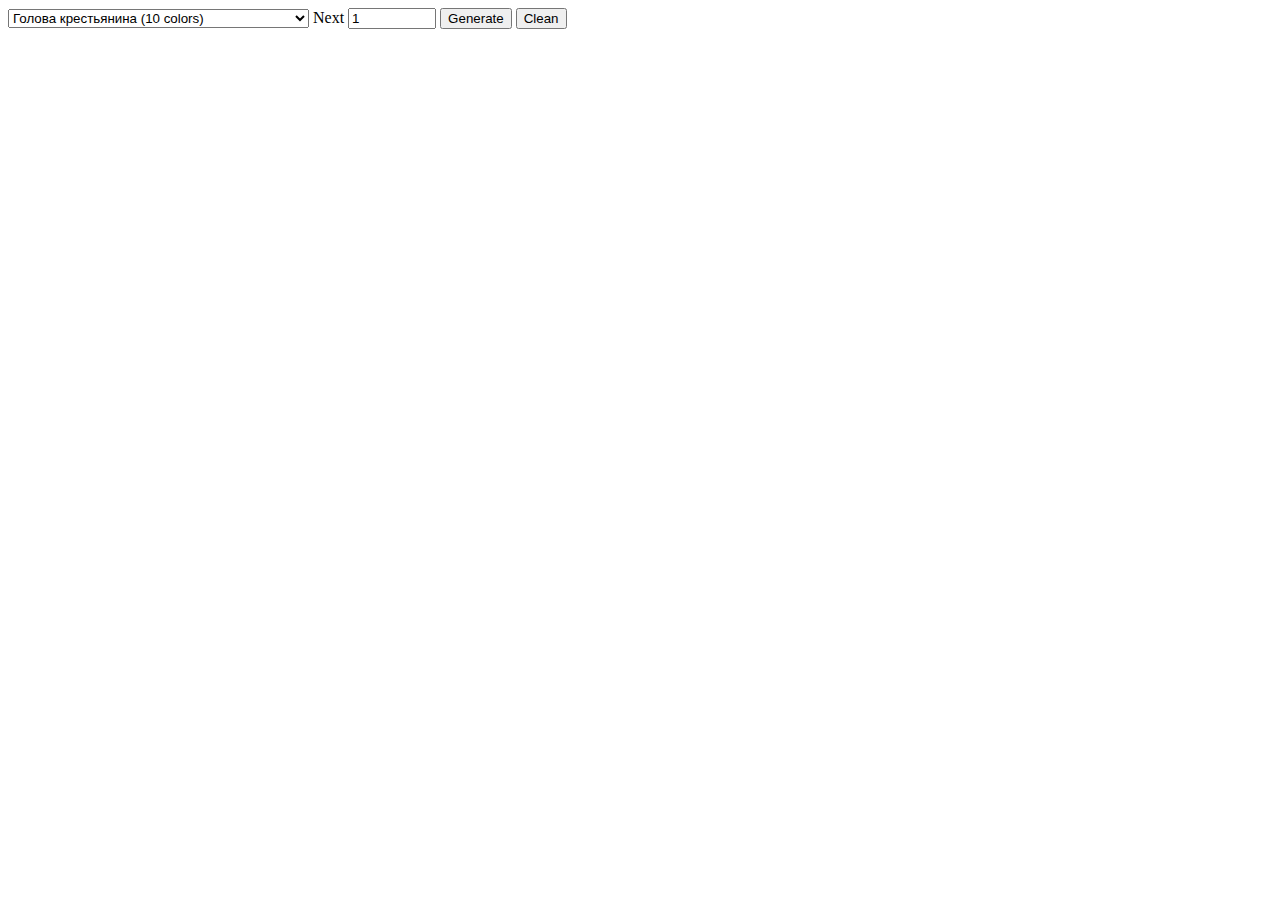
==== test-random/index.html @ 952df3b5 "add testing folder and prepare all stuff" ====
<!DOCTYPE html>
<html lang="en">
<head>
    <meta charset="UTF-8">
    <meta http-equiv="X-UA-Compatible" content="IE=edge">
    <meta name="viewport" content="width=device-width, initial-scale=1.0">
    <title>Randomizer function test</title>
    <style>
        #main > div.sample {
            margin: 10px;
            width: 50px;
            height: 50px;
            display: inline-block;
        }
    </style>
</head>
<body>
    <div id="controls">
        <select name="" id="color-palette-select">

        </select>
        <span>Next</span>
        <input type="number" name="" id="random-colors-count-input" min="1" max="100000" step="10" value="1" />
        <button id="generate-btn">Generate</button>
        <button id="clear-btn">Clean</button>
    </div>
    <div id="main"></div>

    <script src="app.js"></script>
    <script src="next-color.js"></script>
</body>
</html>
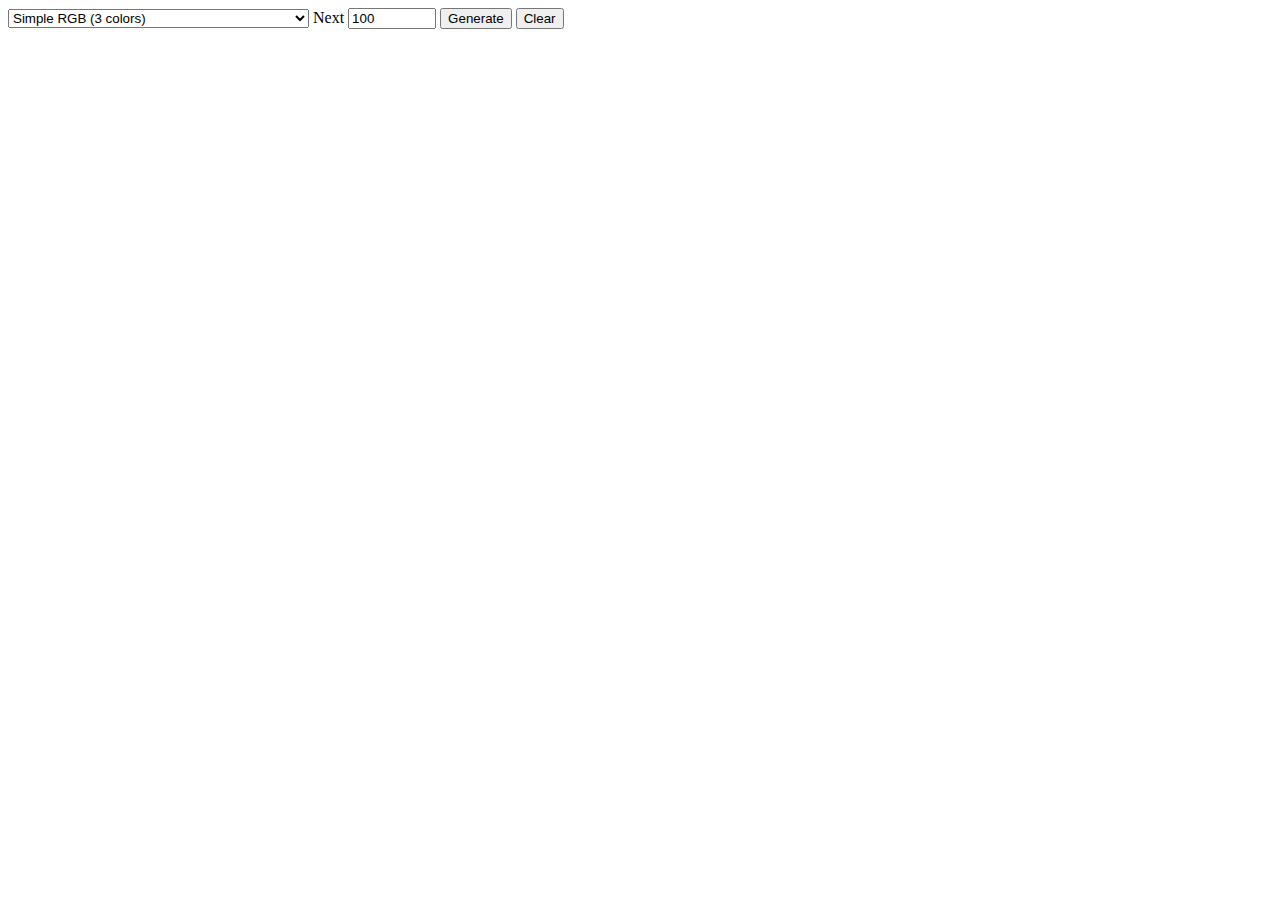
==== commit 5bdb7924: "add: main logic, simple rgb palette, lil changes" ====
--- a/test-random/index.html
+++ b/test-random/index.html
@@ -20,9 +20,9 @@
 
         </select>
         <span>Next</span>
-        <input type="number" name="" id="random-colors-count-input" min="1" max="100000" step="10" value="1" />
+        <input type="number" name="" id="random-colors-count-input" min="1" max="100000" step="1" value="100" />
         <button id="generate-btn">Generate</button>
-        <button id="clear-btn">Clean</button>
+        <button id="clear-btn">Clear</button>
     </div>
     <div id="main"></div>
 
